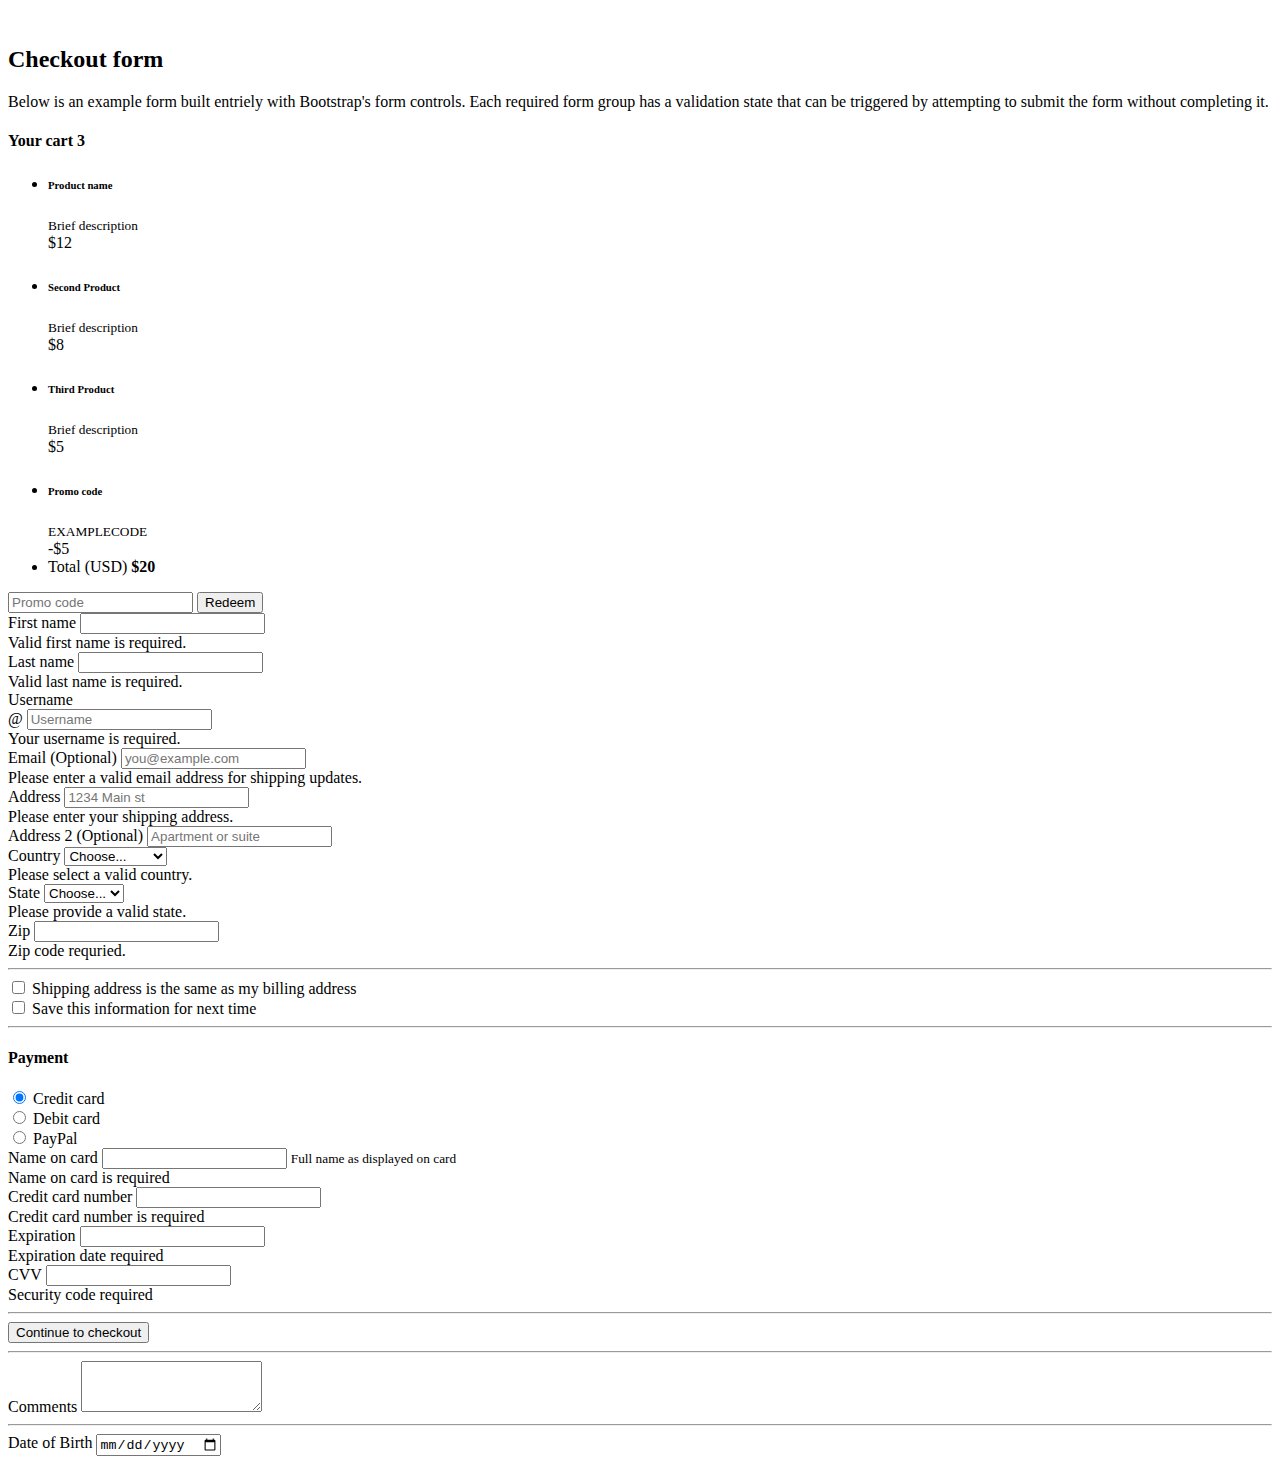
==== form_nostyle.html @ 646abee8 "." ====
<!DOCTYPE html>
<html lang="en">
<head>
    <meta charset="UTF-8">
    <meta name="viewport" content="width=device-width, initial-scale=1.0">
    <title>form_nostyle</title>
</head>
<body>

    <main>
        <div class="py-5 text-center">
            <img src="" alt="">
            <h2>Checkout form</h2>
            <p class="lead">Below is an example form built entriely with Bootstrap's form controls. Each required form group has a validation state that can be triggered by attempting to submit the form without completing it.</p>
        </div>

        <div class="row g-5">
            <div class="col-md-5 col-lg-4 order-md-last">
                <h4 class="d-flex justify-content-between align-items-center mb-3">
                    <span class="text-primary">Your cart</span>
                    <span class="badge bg-primary rounded-pill">3</span>
                </h4>
                <ul class="list-group mb-3">
                    <li class="list-group-item d-flex justify-content-between lh-sm">
                        <div>
                            <h6 class="my-0">Product name</h6>
                            <small class="text-muted">Brief description</small>
                        </div>
                        <span class="text-muted">$12</span>
                    </li>
                    <li class="list-group-item d-flex justify-content-between lh-sm">
                        <div>
                            <h6 class="my-0">Second Product</h6>
                            <small class="text-muted">Brief description</small>
                        </div>
                        <span class="text-muted">$8</span>
                    </li>
                    <li class="list-group-item d-flex justify-content-between lh-sm">
                        <div>
                            <h6 class="my-0">Third Product</h6>
                            <small class="text-muted">Brief description</small>
                        </div>
                        <span class="text-muted">$5</span>
                    </li>
                    <li class="list-group-item d-flex justify-content-between bg-light">
                        <div class="text-success">
                            <h6 class="my-0">Promo code</h6>
                            <small>EXAMPLECODE</small>
                        </div>
                        <span class="text-success">-$5</span>
                    </li>
                    <li class="list-group-item d-flex justify-content-between">
                        <span>Total (USD)</span>
                        <strong>$20</strong>
                    </li>
                </ul>

                <form class="card p-2">
                    <div class="input-group">
                        <input type="text" class="form-control" placeholder="Promo code">
                        <button type="submit" class="btn btn-secondary">Redeem</button>
                    </div>
                </form>
            </div>



            <form class="needs-validation" novalidate>
                <div class="row g-3">
                    <div class="col-sm-6">
                        <label for="firstName" class="form-label">First name</label>
                        <input type="text" class="form-control" id="firstName" placeholder="" value="" required>
                        <div class="invalid-feedback">
                            Valid first name is required.
                        </div>
                    </div>
        
                    <div class="col-sm-6">
                        <label for="lastName" class="form-label">Last name</label>
                        <input type="text" class="form-control" id="lastName" placeholder="" value="" required>
                        <div class="invalid-feedback">
                            Valid last name is required.
                        </div>
                    </div>
        
                    <div class="col-12">
                        <label for="username" class="form-label">Username</label>
                        <div class="input-group has-validation">
                            <span class="input-group-text">@</span>
                            <input type="text" class="form-control" id="username" placeholder="Username" required>
                            <div class="invalid-feedback">
                                Your username is required.
                            </div>
                        </div>
                    </div>
        
                    <div>
                        <label for="email" class="form-label">Email <span class="text-muted">(Optional)</span></label>
                        <input type="email" class="form-control" id="email" placeholder="you@example.com">
                        <div class="invalid-feedback">
                            Please enter a valid email address for shipping updates.
                        </div>
                    </div>
        
                    <div class="col-12">
                        <label for="address" class="form-label">Address</label>
                        <input type="text" class="form-control" id="address" placeholder="1234 Main st" required>
                        <div class="invalid-feedback">
                            Please enter your shipping address.
                        </div>
                    </div>
        
                    <div class="col-12">
                        <label for="address2" class="form-label">Address 2 <span class="text-muted">(Optional)</span></label>
                        <input type="text" class="form-control" id="address2" placeholder="Apartment or suite">
                    </div>
        
                    <div class="col-md-5">
                        <label for="country" class="form-label">Country</label>
                        <select class="form-select" id="country" required>
                            <option value="">Choose...</option>
                            <option>United States</option>
                        </select>
                        <div class="invalid-feedback">
                            Please select a valid country.
                        </div>
                    </div>
        
                    <div class="col-md-4">
                        <label for="state" class="form-label">State</label>
                        <select class="form-select" id="state" required>
                            <option value="">Choose...</option>
                            <option>California</option>
                        </select>
                        <div class="invalid-feedback">
                            Please provide a valid state.
                        </div>
                    </div>
        
                    <div class="col-md-3">
                        <label for="zip" class="form-label">Zip</label>
                        <input type="text" class="form-control" id="zip" placeholder="" required>
                        <div class="invalid-feedback">
                            Zip code requried.
                        </div>
                    </div>
                </div>
        
                <hr class="my-4">
        
                <div class="form-check">
                    <input type="checkbox" class="form-check-input" id="same-address">
                    <label class="form-check-label" for="same-address">Shipping address is the same as my billing address</label>
                </div>
        
                <div class="form-check">
                    <input type="checkbox" class="form-check-input" id="save-info">
                    <label class="form-check-label" for="same-info">Save this information for next time</label>
                </div>
        
                <hr class="my-4">
        
                <h4 class="mb-3">Payment</h4>
        
                <div class="my-3">
                    <div class="form-check">
                        <input id="credit" name="paymentMethod" type="radio" class="form-check-input" checked required>
                        <label class="form-check-label" for="credit">Credit card</label>
                    </div>
                    <div class="form-check">
                        <input id="debit" name="paymentMethod" type="radio" class="form-check-input" required>
                        <label class="form-check-label" for="debit">Debit card</label>
                    </div>
                    <div class="form-check">
                        <input id="paypal" name="paymentMethod" type="radio" class="form-check-input" required>
                        <label class="form-check-label" for="paypal">PayPal</label>
                    </div>
                </div>
        
                <div class="row gy-3">
                    <div class="col-md-6">
                        <label for="cc-name" class="form-label">Name on card</label>
                        <input type="text" class="form-control" id="cc-name" placeholder="" required>
                        <small class="text-muted">Full name as displayed on card</small>
                        <div class="invalid-feedback">
                            Name on card is required
                        </div>
                    </div>
        
                    <div class="cold-md-6">
                        <label for="cc-number" class="form-label">Credit card number</label>
                        <input type="text" class="form-control" id="cc-number" placeholder="" required>
                        <div class="invalid-feedback">
                            Credit card number is required
                        </div>
                    </div>
        
                    <div class="col-md-3">
                        <label for="cc-expiration" class="form-label">Expiration</label>
                        <input type="text" class="form-control" id="cc-expiration" placeholder="" required>
                        <div class="invalid-feedback">
                            Expiration date required
                        </div>
                    </div>
        
                    <div class="col-md-3">
                        <label for="cc-cvv" class="form-label">CVV</label>
                        <input type="text" class="form-control" id="cc-cvv" placeholder="" required>
                        <div class="invalid-feedback">
                            Security code required
                        </div>
                    </div>
                </div>
        
                <hr class="my-4">
        
                <button class="w-100 btn btn-primary btn-log" type="submit">Continue to checkout</button>
        
                <hr class="my-extra1">
                <div class="col-12">
                    <label for="comments" class="form-label">Comments</label>
                    <textarea class="form-control" id="comments" rows="3"></textarea>
                </div>
                <hr class="my-extra2">
                <div class="col-12">
                    <label for="birthday" class="form-label">Date of Birth</label>
                    <input type="date" class="form-control" id="birthday">
                </div>
            </form>
        </div>
    </main>


</body>
</html>
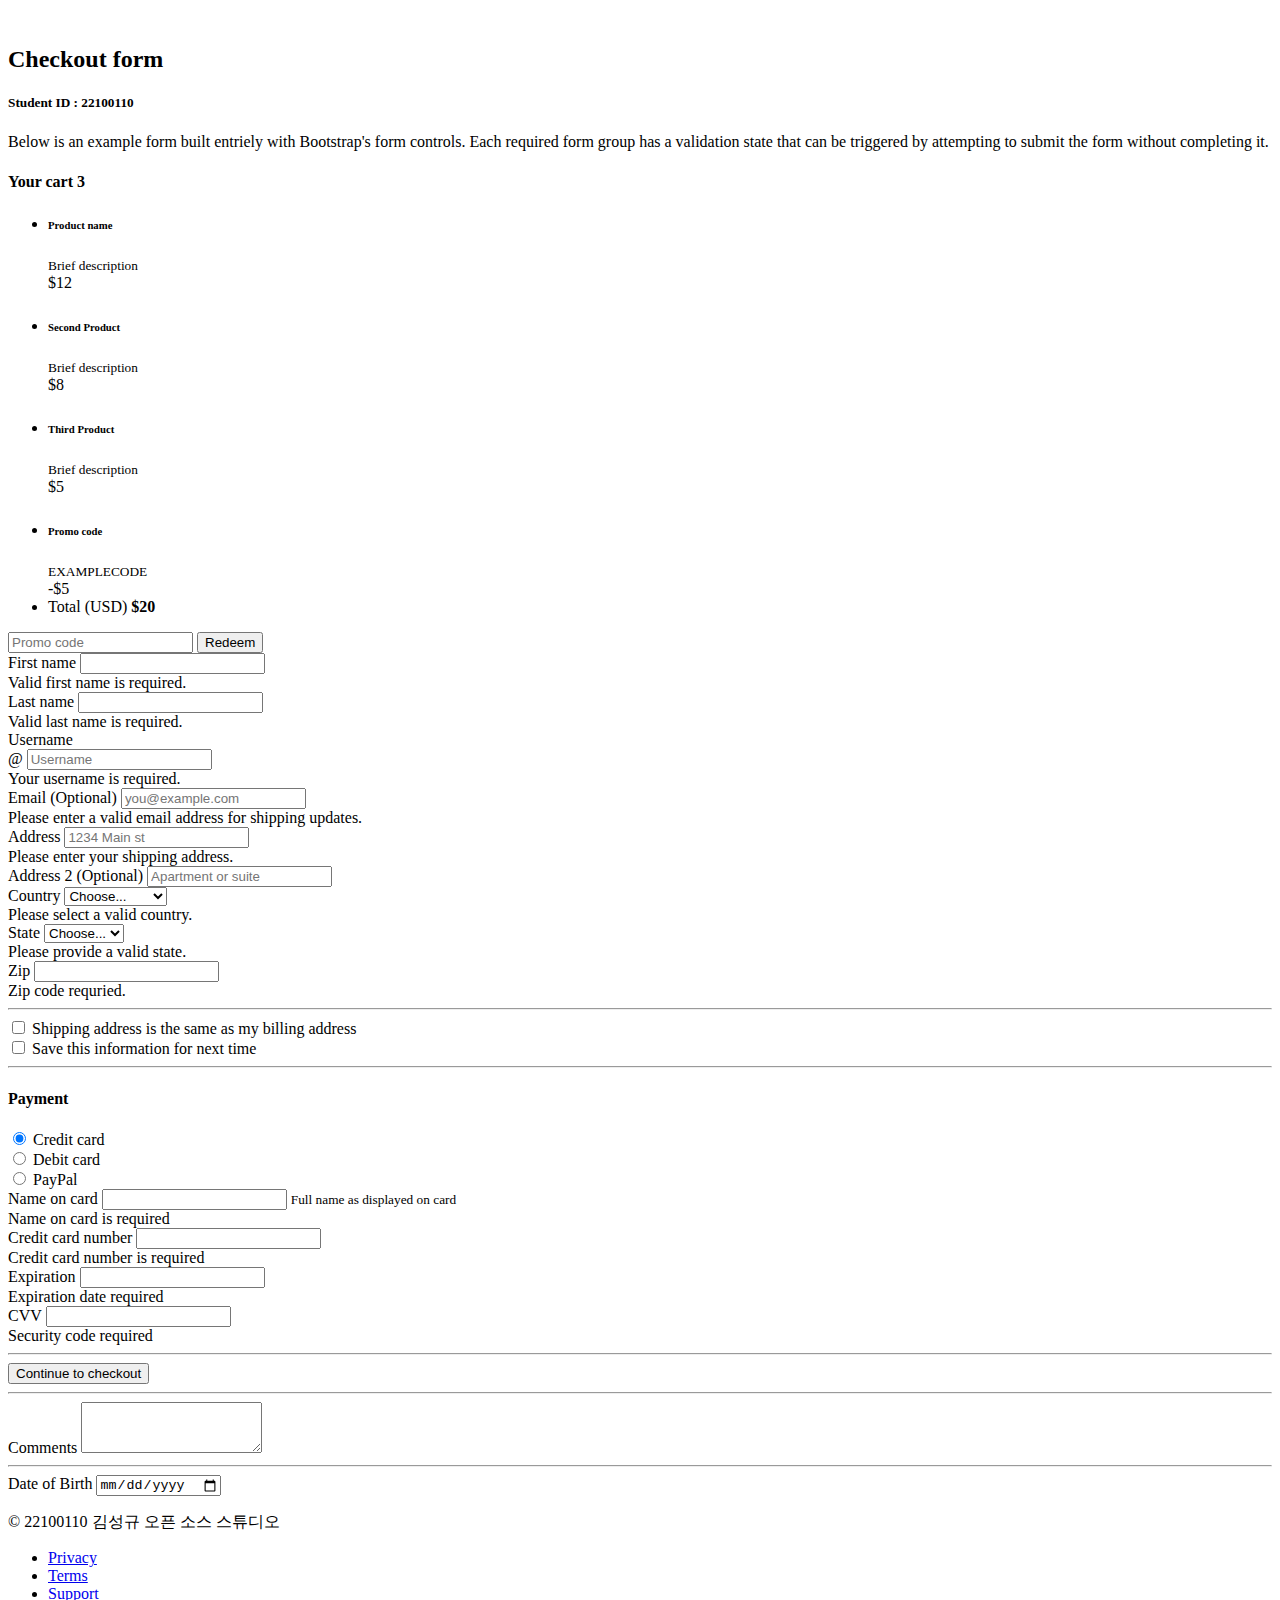
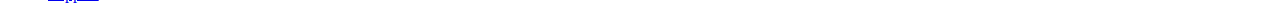
==== commit 3ff6e95a: "/" ====
--- a/form_nostyle.html
+++ b/form_nostyle.html
@@ -5,12 +5,14 @@
     <meta name="viewport" content="width=device-width, initial-scale=1.0">
     <title>form_nostyle</title>
 </head>
+
 <body>
 
     <main>
         <div class="py-5 text-center">
             <img src="" alt="">
             <h2>Checkout form</h2>
+            <h5>Student ID : 22100110</h5>
             <p class="lead">Below is an example form built entriely with Bootstrap's form controls. Each required form group has a validation state that can be triggered by attempting to submit the form without completing it.</p>
         </div>
 
@@ -230,6 +232,14 @@
         </div>
     </main>
 
+    <footer class="my-5 pt-5 text-muted text-center text-small">
+        <p class="mb-1">&copy; 22100110 김성규 오픈 소스 스튜디오</p>
+        <ul class="list-inline">
+            <li class="list-inline-item"><a href="#">Privacy</a></li>
+            <li class="list-inline-item"><a href="#">Terms</a></li>
+            <li class="list-inline-item"><a href="#">Support</a></li>
+        </ul>
+    </footer>
 
 </body>
 </html>